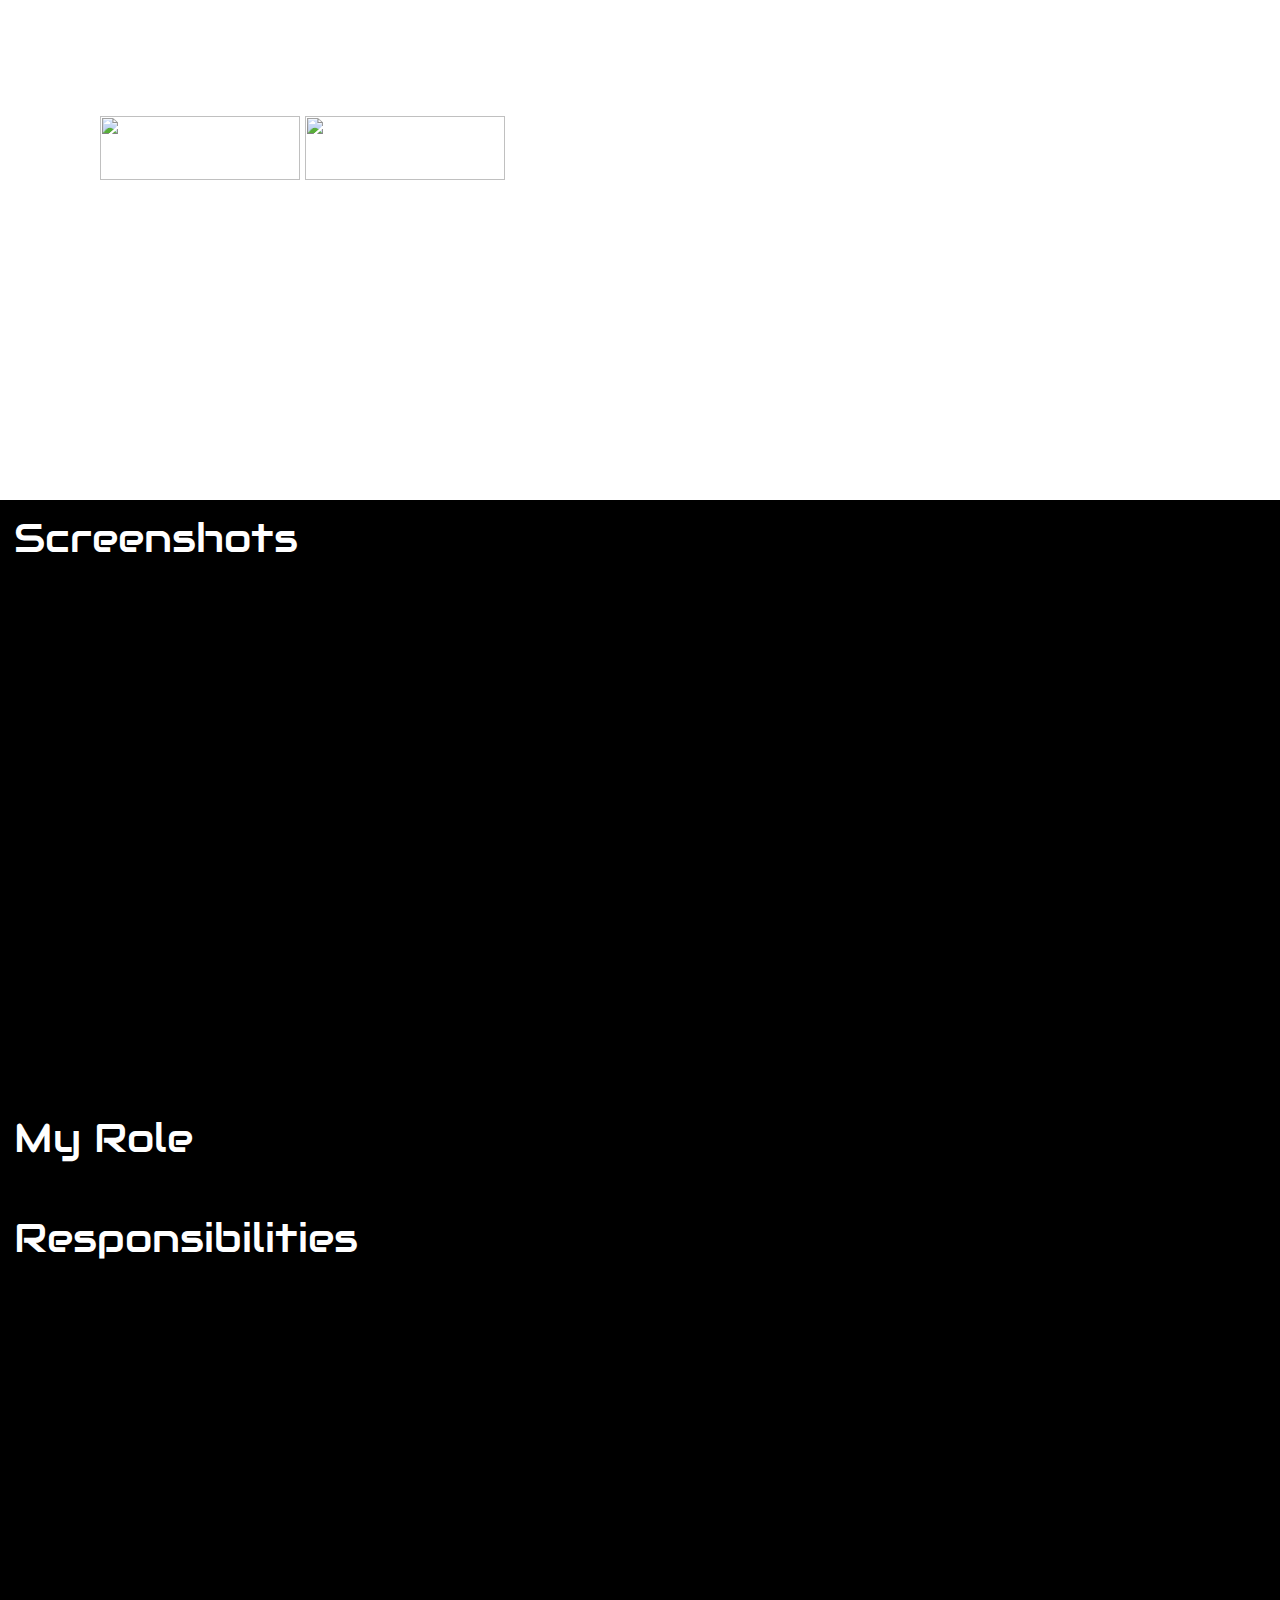
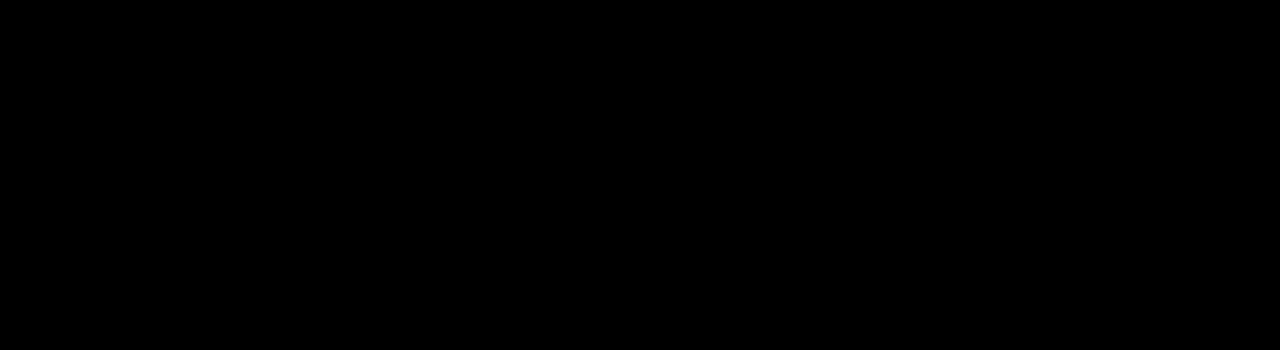
==== details.html @ ed85a32b "new images added" ====
<!DOCTYPE html>
<html>
  <head>
    <meta name="viewport" content="width=device-width, initial-scale=1" />
    <link
      rel="stylesheet"
      href="https://fonts.googleapis.com/css?family=Audiowide"
    />
    <link rel="stylesheet" href="style.css" />
    <link
      rel="stylesheet"
      href="https://maxcdn.bootstrapcdn.com/bootstrap/4.0.0/css/bootstrap.min.css"
      integrity="sha384-Gn5384xqQ1aoWXA+058RXPxPg6fy4IWvTNh0E263XmFcJlSAwiGgFAW/dAiS6JXm"
      crossorigin="anonymous"
      
    />
      <script src="https://ajax.googleapis.com/ajax/libs/jquery/3.5.1/jquery.min.js"></script>
  <script src="https://maxcdn.bootstrapcdn.com/bootstrap/3.4.1/js/bootstrap.min.js"></script>
    <style>
      body {
        font-family: "Audiowide", sans-serif;
      }
    </style>

    <script src="https://code.jquery.com/jquery-1.10.2.js"></script>
  </head>
  <body>
    <!--Navigation bar-->
    <div id="nav-placeholder"></div>

    <section id="project-summary" class="project-summary">
      <div>
        <div style="padding: 100px">
          <h1 id="project-title"></h1>
          <p id="project-description"></p>
          <a id="appstore-link"
            ><img
              src="images/Download_on_the_App_Store_Badge_US-UK_RGB_blk_092917.svg"
            />
          </a>
          <a id="googleplay-link"><img src="images/android.png" /></a>
        </div>
      </div>
    </section>

    <section id="screenshots" class="scrollmenu">
      <h1>Screenshots</h1>
    </section>
    <section id="role">
      <h1>My Role</h1>
      <p id="role_p"></p>
    </section>
    <section id="responsibilities">
      <h1>Responsibilities</h1>
      <ol id="responsibilities_ol"></ol>
    </section>
    <div id="footer-placeholder" class="footer"></div>
    <script>
      function asdasd() {
        const queryString = window.location.search;
        const urlParams = new URLSearchParams(queryString);
        const projectName = urlParams.get("project");
        $.getJSON("projects.json", function (json) {
          const project = json.find((element) => {
            if (element.name === projectName) {
              return true;
            }
          });
          setUpPage(project);
        });
      }

      function setUpPage(project) {
        console.log(project);
        //setup summary section
        var projectSummarySection = document.getElementById("project-summary");
        var projecTtitle = document.getElementById("project-title");
        var projectDescription = document.getElementById("project-description");
        var role = document.getElementById("role_p");
        var responsibilitiesList = document.getElementById("responsibilities_ol");
        var appstoreLink = document.getElementById("appstore-link");
        var googleplayLink = document.getElementById("googleplay-link");
        projectSummarySection.style.backgroundImage = `url(${project.image})`;
        projectSummarySection.style.position = "top left";
        projecTtitle.innerHTML = project.name;
        projectDescription.innerHTML = project.description;
        role.innerHTML = project.role;
        if (project.appstoreLink == null) {
          $("#failureModal").modal();
        } else {
          appstoreLink.href = project.appstoreLink;
        }
        if (project.googleplayLink == null) {
         // googleplayLink.href = project.googleplayLink
          $("#failureModal").modal("show");
        } else {
          googleplayLink.href = project.googleplayLink;
        }
        
        

        //setup screenshot section
        var projectScreenshotSection = document.getElementById("screenshots");
        project.screenShots.forEach((element) => {
          var img = document.createElement("img");
          img.src = element;
          img.className = "screenshot";
          projectScreenshotSection.appendChild(img);
        });

        //setup responsibilities section
        project.responsibilities.forEach(element => {
          var li = document.createElement("li");
          li.innerHTML = element;
          responsibilitiesList.appendChild(li);
        });
      }

      $(function () {
        $("#nav-placeholder").load("navbar.html");
        $("#footer-placeholder").load("footer2.html");
      });

      asdasd();
    </script>
    <!-- Modal -->
<div class="modal fade" id="failureModal" tabindex="-1" role="dialog" aria-labelledby="exampleModalLabel" aria-hidden="true">
  <div class="modal-dialog" role="document">
    <div class="modal-content">
      <div class="modal-header">
        <h5 class="modal-title" id="exampleModalLabel">Modal title</h5>
        <button type="button" class="close" data-dismiss="modal" aria-label="Close">
          <span aria-hidden="true">&times;</span>
        </button>
      </div>
      <div class="modal-body">
        ...
      </div>
      <div class="modal-footer">
        <button type="button" class="btn btn-secondary" data-dismiss="modal">Close</button>
        <button type="button" class="btn btn-primary">Save changes</button>
      </div>
    </div>
  </div>
</div>
  </body>
</html>
---- style.css ----
.footer {
  position: fixed;
  width: 100%;
  left: 0;
  bottom: 0;
  color: rgb(255, 255, 255);
  text-align: center;
  background-color: rgb(0, 0, 0);
}

.contact-info {
  padding: 10;
  border-radius: 5px;
  background-color: rgb(255, 255, 255,0.1);
}

.contact-info > .child {
    color: rgb(255, 255, 255);
}

.row {
  margin: 0 auto;
  grid-row: 2;
}

.a {
  color: white;
}

.social-media {
  background-color: rgb(255, 255, 255);
}

.btn-outline-danger.custom-btn {
	background-color: rgb(0, 0, 0);
	border-color: rgb(255, 255, 255);
}

.max-width {
    max-width: 1000px;
    /* padding: 0 80px; */
    margin: 150px;
  }

#home {
    color: aliceblue;
    display: flex;
    min-height: 100vh;
    background: url("images/bg.jpg") no-repeat center;
}

.home .max-width {
    width: 100%;
    display: flex;
  }

  .home .max-width .row {
    margin-right: 0;
  }

  .home .home-content .text-1 {
    font-size: 27px;
  }

  body{
    font-family: "Audiowide", sans-serif;
  }

  .project-summary {
    width: 100%;
    height: 500px;
    object-fit: cover;
    background-repeat: no-repeat;
  }
  
  #project-summary  h1,p {
    padding-left: 14px;
    color: white;
  }

  #project-summary img {
    width: 200px;
    height: 64px;
  }

  #screenshots {
    background-color: black;
    width: 100%;
    height: 600px;
  }

  #screenshots.scrollmenu {
    background-color: rgb(0, 0, 0);
    overflow: auto;
    white-space: nowrap;
  }

  #screenshots .screenshot {
    width: 202px;
    height: 450px;
    margin: 14PX;
    border: 1px solid rgb(255, 255, 255);
    border-radius: 10px;
  }
  #screenshots h1 {
    color: rgb(255, 255, 255);
    margin: 14PX;
  }

  #role {
    background-color: black;
    width: 100%;
    height: 100px;
  }

  #role h1 {
    color: rgb(255, 255, 255);
    padding: 14PX;
  }

  #responsibilities {
    background-color: black;
    width: 100%;
    height: 750px;
  }

  #responsibilities h1,ol {
    color: rgb(255, 255, 255);
    padding: 14PX;
  }

  #responsibilities ol {
    margin-left: 14px;
  }
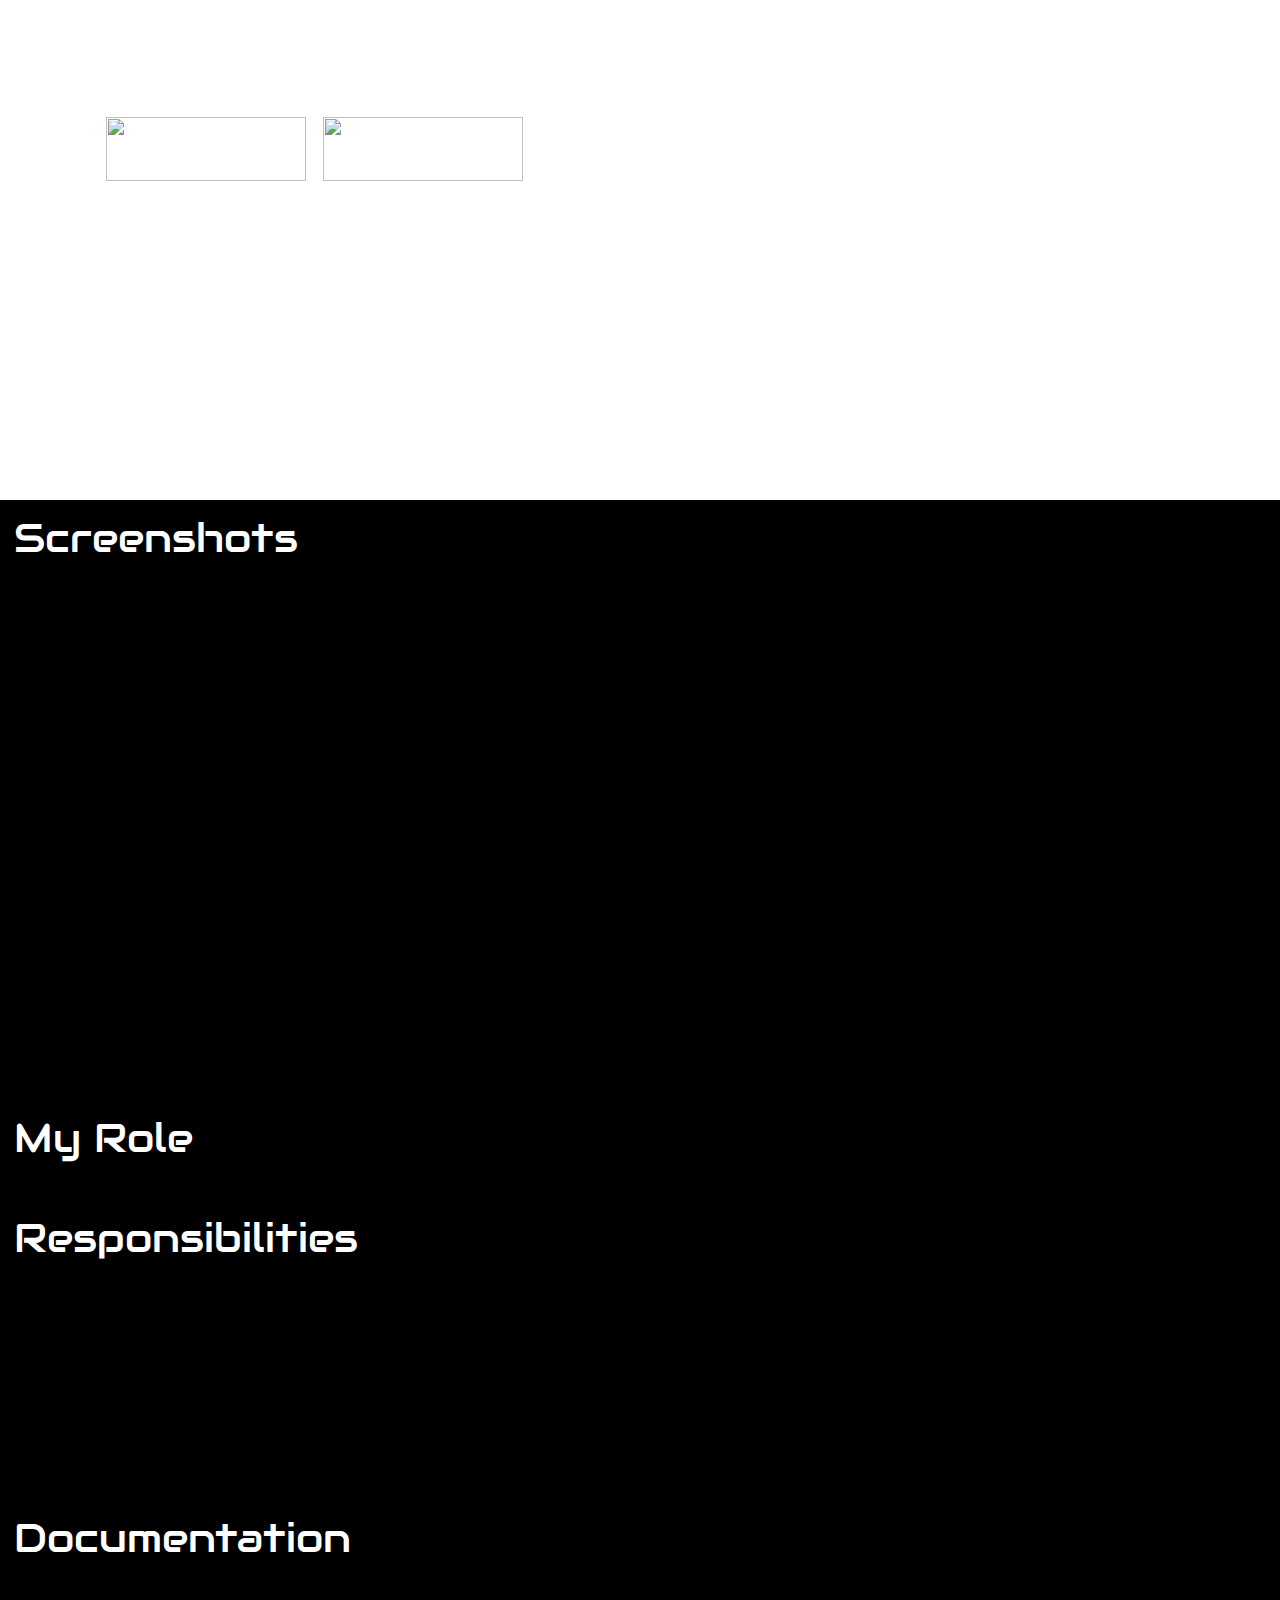
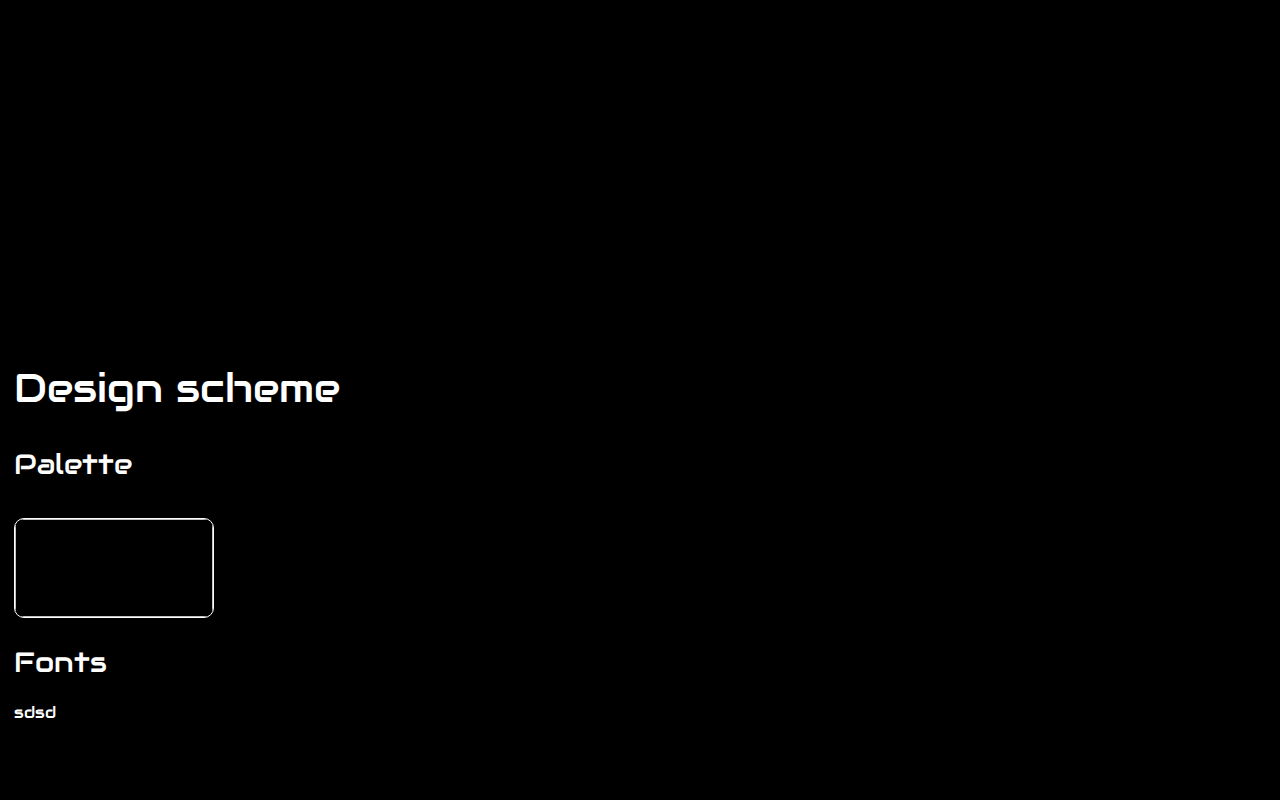
==== commit 4a07bdc9: "more changes to details page" ====
--- a/details.html
+++ b/details.html
@@ -12,17 +12,16 @@
       href="https://maxcdn.bootstrapcdn.com/bootstrap/4.0.0/css/bootstrap.min.css"
       integrity="sha384-Gn5384xqQ1aoWXA+058RXPxPg6fy4IWvTNh0E263XmFcJlSAwiGgFAW/dAiS6JXm"
       crossorigin="anonymous"
-      
     />
-      <script src="https://ajax.googleapis.com/ajax/libs/jquery/3.5.1/jquery.min.js"></script>
-  <script src="https://maxcdn.bootstrapcdn.com/bootstrap/3.4.1/js/bootstrap.min.js"></script>
+    <script src="https://ajax.googleapis.com/ajax/libs/jquery/3.5.1/jquery.min.js"></script>
+    <script src="https://maxcdn.bootstrapcdn.com/bootstrap/4.0.0/js/bootstrap.min.js"></script>
     <style>
       body {
         font-family: "Audiowide", sans-serif;
       }
     </style>
 
-    <script src="https://code.jquery.com/jquery-1.10.2.js"></script>
+    <!-- <script src="https://code.jquery.com/jquery-1.10.2.js"></script> -->
   </head>
   <body>
     <!--Navigation bar-->
@@ -33,12 +32,14 @@
         <div style="padding: 100px">
           <h1 id="project-title"></h1>
           <p id="project-description"></p>
-          <a id="appstore-link"
-            ><img
+          <button type="button" id="appstore-link">
+            <img
               src="images/Download_on_the_App_Store_Badge_US-UK_RGB_blk_092917.svg"
             />
-          </a>
-          <a id="googleplay-link"><img src="images/android.png" /></a>
+          </button>
+          <button type="button" id="googleplay-link">
+            <img src="images/android.png" />
+          </button>
         </div>
       </div>
     </section>
@@ -53,6 +54,21 @@
     <section id="responsibilities">
       <h1>Responsibilities</h1>
       <ol id="responsibilities_ol"></ol>
+    </section>
+    <section id="documentation">
+      <h1>Documentation</h1>
+    </section>
+    <section id="design-scheme">
+      <h1>Design scheme</h1>
+      <div class="color">
+        <h3>Palette</h3>
+        <img id="pallete-image"/>
+      </div>
+      <div class="fonts">
+        <h3>Fonts</h3>
+        <p>sdsd</p>
+      </div>
+      
     </section>
     <div id="footer-placeholder" class="footer"></div>
     <script>
@@ -77,27 +93,32 @@
         var projecTtitle = document.getElementById("project-title");
         var projectDescription = document.getElementById("project-description");
         var role = document.getElementById("role_p");
-        var responsibilitiesList = document.getElementById("responsibilities_ol");
-        var appstoreLink = document.getElementById("appstore-link");
-        var googleplayLink = document.getElementById("googleplay-link");
+        var responsibilitiesList = document.getElementById(
+          "responsibilities_ol"
+        );
+        var appstoreButton = document.getElementById("appstore-link");
+        var googleplayButton = document.getElementById("googleplay-link");
+        var palatteImage = document.getElementById("pallete-image");
         projectSummarySection.style.backgroundImage = `url(${project.image})`;
         projectSummarySection.style.position = "top left";
         projecTtitle.innerHTML = project.name;
         projectDescription.innerHTML = project.description;
         role.innerHTML = project.role;
-        if (project.appstoreLink == null) {
-          $("#failureModal").modal();
-        } else {
-          appstoreLink.href = project.appstoreLink;
-        }
-        if (project.googleplayLink == null) {
-         // googleplayLink.href = project.googleplayLink
-          $("#failureModal").modal("show");
-        } else {
-          googleplayLink.href = project.googleplayLink;
-        }
-        
-        
+
+        appstoreButton.addEventListener("click", function () {
+          if ((project.appstoreLink == null)) {
+            $("#myModal").modal();
+          } else {
+           window.open(project.appstoreLink, "_blank");
+          }
+        });
+        googleplayButton.addEventListener("click", function () {
+          if ((project.googleplayLink == null)) {
+            $("#myModal").modal();
+          } else {
+            window.open(project.googleplayLink, "_blank");
+          }
+        });
 
         //setup screenshot section
         var projectScreenshotSection = document.getElementById("screenshots");
@@ -109,13 +130,18 @@
         });
 
         //setup responsibilities section
-        project.responsibilities.forEach(element => {
+        project.responsibilities.forEach((element) => {
           var li = document.createElement("li");
           li.innerHTML = element;
           responsibilitiesList.appendChild(li);
         });
+
+        //setup design Scheme
+      palatteImage.src = project.design_scheme.color;
+
       }
 
+      
       $(function () {
         $("#nav-placeholder").load("navbar.html");
         $("#footer-placeholder").load("footer2.html");
@@ -124,24 +150,45 @@
       asdasd();
     </script>
     <!-- Modal -->
-<div class="modal fade" id="failureModal" tabindex="-1" role="dialog" aria-labelledby="exampleModalLabel" aria-hidden="true">
-  <div class="modal-dialog" role="document">
-    <div class="modal-content">
-      <div class="modal-header">
-        <h5 class="modal-title" id="exampleModalLabel">Modal title</h5>
-        <button type="button" class="close" data-dismiss="modal" aria-label="Close">
-          <span aria-hidden="true">&times;</span>
-        </button>
-      </div>
-      <div class="modal-body">
-        ...
-      </div>
-      <div class="modal-footer">
-        <button type="button" class="btn btn-secondary" data-dismiss="modal">Close</button>
-        <button type="button" class="btn btn-primary">Save changes</button>
+    <div
+      class="modal fade"
+      id="myModal"
+      tabindex="-1"
+      role="dialog"
+      aria-labelledby="exampleModalLabel"
+      aria-hidden="true"
+    >
+      <div class="modal-dialog" role="document">
+        <div class="modal-content">
+          <div class="modal-header">
+            <h5 class="modal-title" id="exampleModalLabel">Link not found</h5>
+            <button
+              type="button"
+              class="close"
+              data-dismiss="modal"
+              aria-label="Close"
+            >
+              <span aria-hidden="true">&times;</span>
+            </button>
+          </div>
+          <div class="modal-body">
+            <h4>This may due to</h4>
+      <ol id="responsibilities_ol"></ol>
+      <li>App has been removed from store</li>
+      <li>App is being developed</li>
+      <li>Server errors</li>
+          </div>
+          <div class="modal-footer">
+            <button
+              type="button"
+              class="btn btn-secondary"
+              data-dismiss="modal"
+            >
+              Close
+            </button>
+          </div>
+        </div>
       </div>
     </div>
-  </div>
-</div>
   </body>
 </html>
--- a/style.css
+++ b/style.css
@@ -84,6 +84,11 @@
     height: 64px;
   }
 
+  #project-summary button {
+    background-color: rgba(0, 0, 0, 0);
+    border: 0ch;
+  }
+
   #screenshots {
     background-color: black;
     width: 100%;
@@ -100,6 +105,7 @@
     width: 202px;
     height: 450px;
     margin: 14PX;
+    object-fit: cover;
     border: 1px solid rgb(255, 255, 255);
     border-radius: 10px;
   }
@@ -122,7 +128,7 @@
   #responsibilities {
     background-color: black;
     width: 100%;
-    height: 750px;
+    height: 300px;
   }
 
   #responsibilities h1,ol {
@@ -132,4 +138,40 @@
 
   #responsibilities ol {
     margin-left: 14px;
+  }
+
+  #documentation {
+    background-color: black;
+    width: 100%;
+    height: 450px;
+  }
+
+  #documentation h1,ol {
+    color: rgb(255, 255, 255);
+    padding: 14PX;
+  }
+
+  #design-scheme {
+    background-color: black;
+    width: 100%;
+    height: 450px;
+  }
+
+  #design-scheme h1 {
+    color: rgb(255, 255, 255);
+    padding: 14PX;
+  }
+
+  #design-scheme h3 {
+    color: rgb(255, 255, 255);
+    padding: 14PX;
+  }
+
+  #design-scheme #pallete-image {
+    width: 200px;
+    height: 100px;
+    margin: 14PX;
+    object-fit: cover;
+    border: 1px solid rgb(255, 255, 255);
+    border-radius: 10px;
   }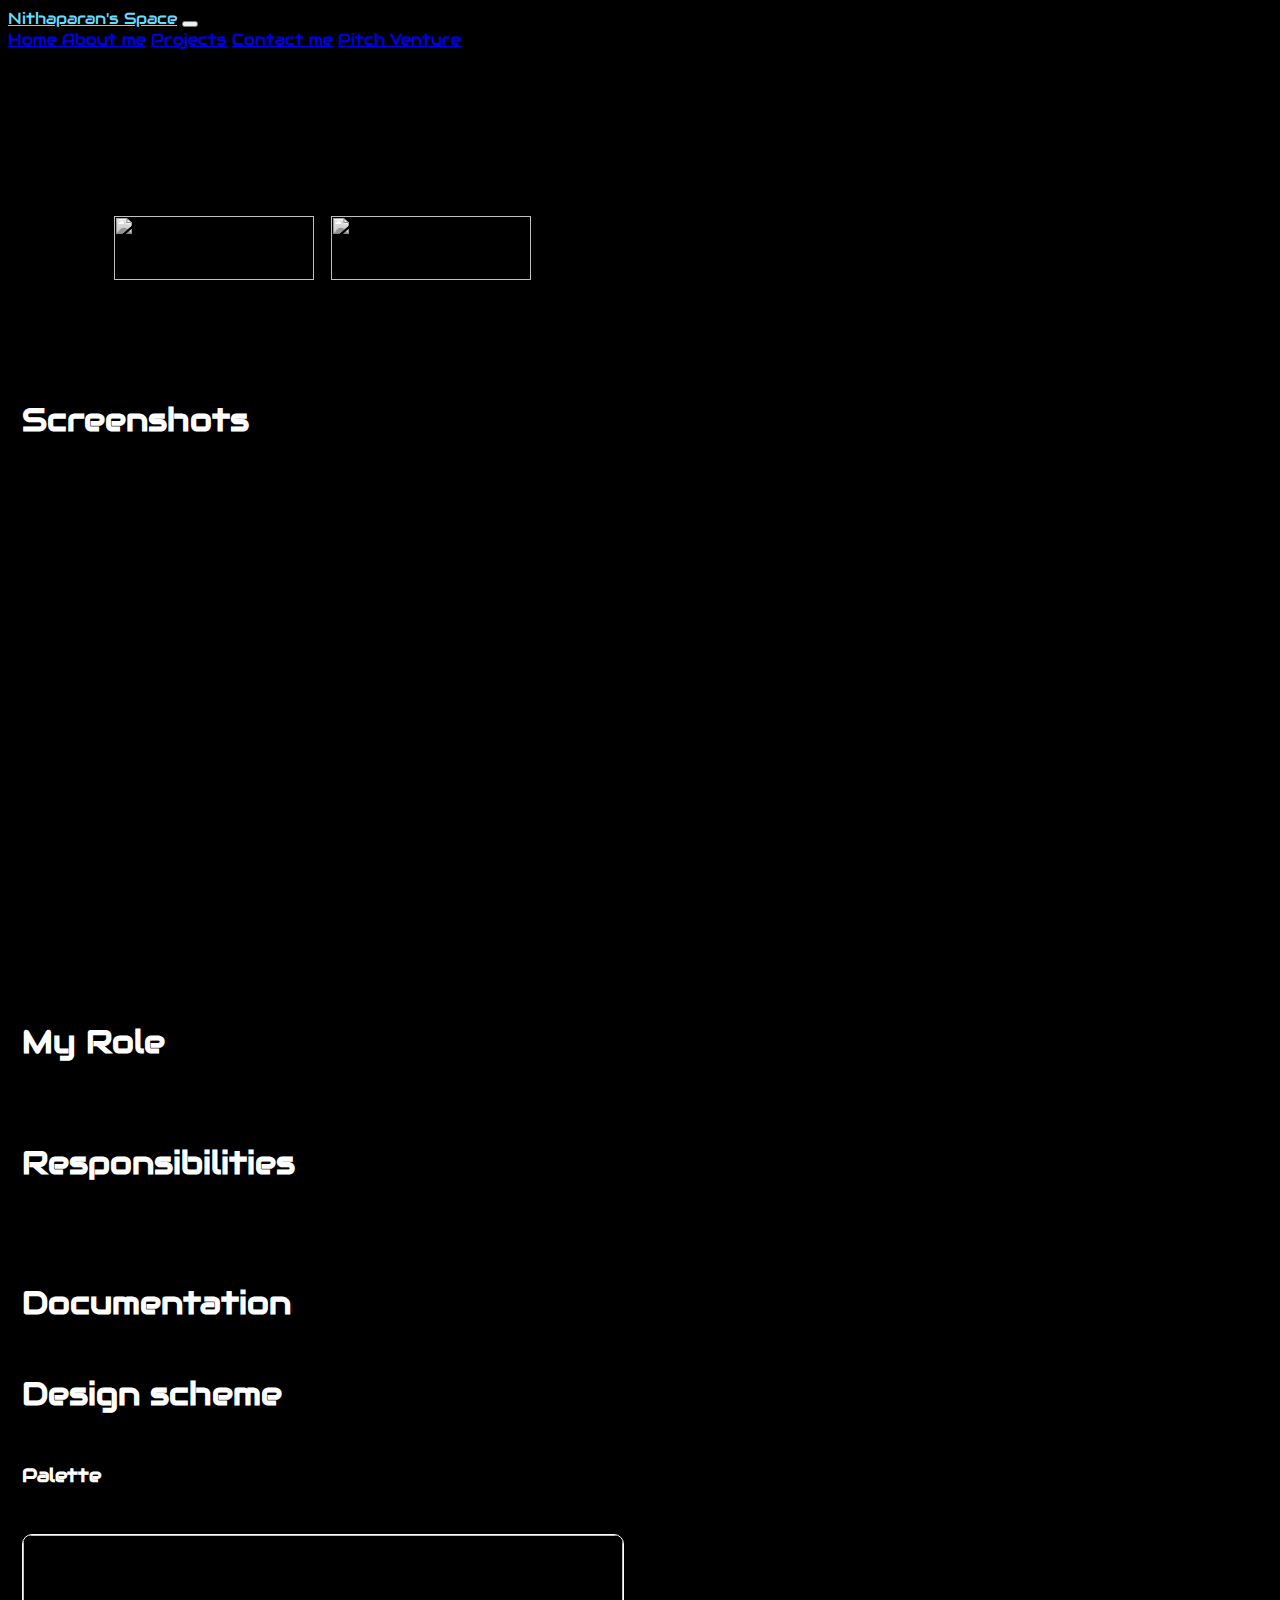
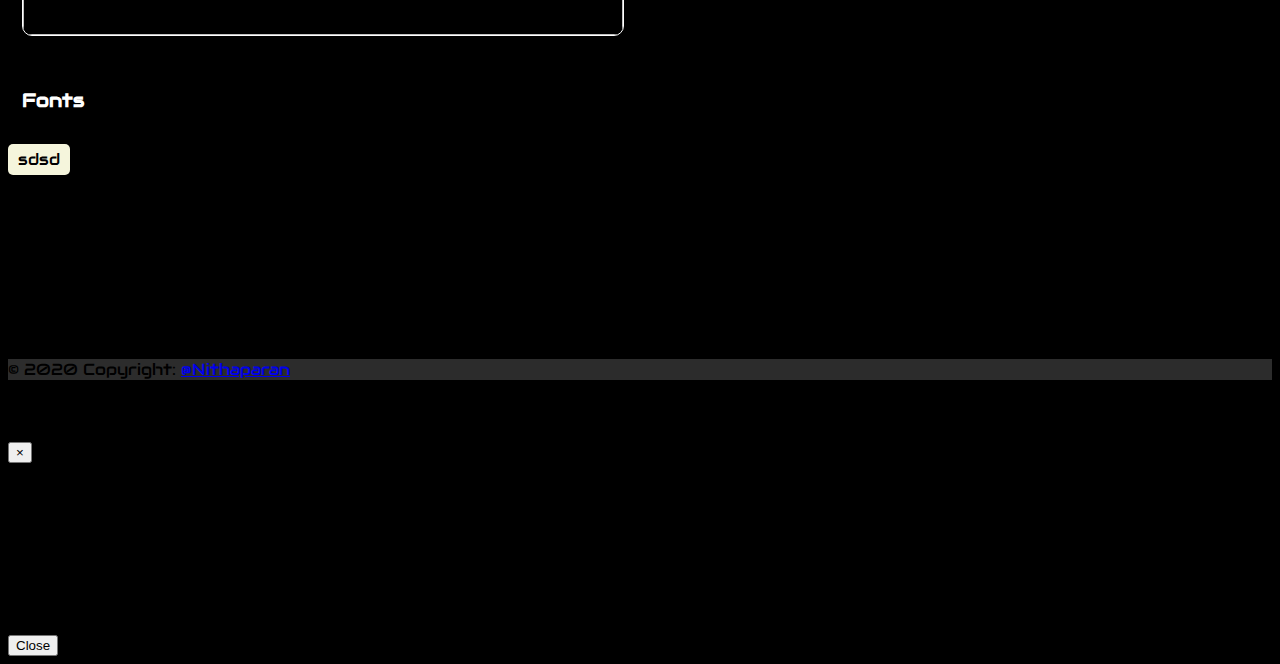
==== commit 97cce434: "landing page finished" ====
--- a/details.html
+++ b/details.html
@@ -7,17 +7,29 @@
       href="https://fonts.googleapis.com/css?family=Audiowide"
     />
     <link rel="stylesheet" href="style.css" />
+    <!-- CSS only -->
     <link
+      href="https://cdn.jsdelivr.net/npm/bootstrap@5.1.3/dist/css/bootstrap.min.css"
       rel="stylesheet"
-      href="https://maxcdn.bootstrapcdn.com/bootstrap/4.0.0/css/bootstrap.min.css"
-      integrity="sha384-Gn5384xqQ1aoWXA+058RXPxPg6fy4IWvTNh0E263XmFcJlSAwiGgFAW/dAiS6JXm"
+      integrity="sha384-1BmE4kWBq78iYhFldvKuhfTAU6auU8tT94WrHftjDbrCEXSU1oBoqyl2QvZ6jIW3"
       crossorigin="anonymous"
     />
+    <!-- JavaScript Bundle with Popper -->
+    <script
+      src="https://cdn.jsdelivr.net/npm/bootstrap@5.1.3/dist/js/bootstrap.bundle.min.js"
+      integrity="sha384-ka7Sk0Gln4gmtz2MlQnikT1wXgYsOg+OMhuP+IlRH9sENBO0LRn5q+8nbTov4+1p"
+      crossorigin="anonymous"
+    ></script>
+    <script
+      src="https://kit.fontawesome.com/13ccb33514.js"
+      crossorigin="anonymous"
+    ></script>
     <script src="https://ajax.googleapis.com/ajax/libs/jquery/3.5.1/jquery.min.js"></script>
     <script src="https://maxcdn.bootstrapcdn.com/bootstrap/4.0.0/js/bootstrap.min.js"></script>
     <style>
       body {
         font-family: "Audiowide", sans-serif;
+        background-color: #000000;
       }
     </style>
 
@@ -25,7 +37,40 @@
   </head>
   <body>
     <!--Navigation bar-->
-    <div id="nav-placeholder"></div>
+    <nav
+      style="color: rgb(0, 0, 0)"
+      class="navbar navbar-expand-lg navbar-dark"
+    >
+      <div class="container-fluid">
+        <a
+          href="index.html"
+          style="color: rgb(103, 220, 255)"
+          class="navbar-brand"
+          >Nithaparan's Space</a
+        >
+        <button
+          type="button"
+          class="navbar-toggler"
+          data-bs-toggle="collapse"
+          data-bs-target="#navbarCollapse"
+        >
+          <span class="navbar-toggler-icon"></span>
+        </button>
+        <div class="collapse navbar-collapse" id="navbarCollapse">
+          <div class="navbar-nav">
+            <a class="nav-item nav-link" href="home.html">Home </a>
+            <a class="nav-item nav-link" href="aboutme.html">About me</a>
+            <a class="nav-item nav-link active" href="projects.html"
+              >Projects</a
+            >
+            <a class="nav-item nav-link" href="contactme.html">Contact me</a>
+            <a class="nav-item nav-link" href="index.html"
+              >Pitch Venture</a
+            >
+          </div>
+        </div>
+      </div>
+    </nav>
 
     <section id="project-summary" class="project-summary">
       <div>
@@ -62,15 +107,61 @@
       <h1>Design scheme</h1>
       <div class="color">
         <h3>Palette</h3>
-        <img id="pallete-image"/>
+        <img id="pallete-image" />
       </div>
       <div class="fonts">
         <h3>Fonts</h3>
         <p>sdsd</p>
       </div>
-      
-    </section>
-    <div id="footer-placeholder" class="footer"></div>
+    </section>
+    
+    <!-- Footer -->
+    <footer class="text-center text-white" style="background-color: #1d1d1d">
+      <!-- Grid container -->
+      <div class="container pt-4">
+        <!-- Section: Social media -->
+        <section class="mb-4">
+          <!-- Github -->
+          <a
+            class="btn btn-link btn-floating btn-lg text-light m-1"
+            href="https://github.com/Nithapran"
+            role="button"
+            data-mdb-ripple-color="dark"
+            ><i class="fab fa-github"></i
+          ></a>
+
+          <!-- Linkedin -->
+          <a
+            class="btn btn-link btn-floating btn-lg text-light m-1"
+            href="https://www.linkedin.com/in/nithaparanfrancis/"
+            role="button"
+            data-mdb-ripple-color="light"
+            ><i class="fab fa-linkedin"></i
+          ></a>
+
+          <!-- Twitter -->
+          <a
+            class="btn btn-link btn-floating btn-lg text-light m-1"
+            href="https://twitter.com/fnithaparan"
+            role="button"
+            data-mdb-ripple-color="dark"
+            ><i class="fab fa-twitter"></i
+          ></a>
+        </section>
+        <!-- Section: Social media -->
+      </div>
+      <!-- Grid container -->
+
+      <!-- Copyright -->
+      <div
+        class="text-center text-light p-3"
+        style="background-color: rgba(106, 106, 106, 0.2)"
+      >
+        © 2020 Copyright:
+        <a class="text-light" href="https://nithapran.github.io">@Nithaparan</a>
+      </div>
+      <!-- Copyright -->
+    </footer>
     <script>
       function asdasd() {
         const queryString = window.location.search;
@@ -106,14 +197,14 @@
         role.innerHTML = project.role;
 
         appstoreButton.addEventListener("click", function () {
-          if ((project.appstoreLink == null)) {
+          if (project.appstoreLink == null) {
             $("#myModal").modal();
           } else {
-           window.open(project.appstoreLink, "_blank");
+            window.open(project.appstoreLink, "_blank");
           }
         });
         googleplayButton.addEventListener("click", function () {
-          if ((project.googleplayLink == null)) {
+          if (project.googleplayLink == null) {
             $("#myModal").modal();
           } else {
             window.open(project.googleplayLink, "_blank");
@@ -137,16 +228,10 @@
         });
 
         //setup design Scheme
-      palatteImage.src = project.design_scheme.color;
-
+        palatteImage.src = project.design_scheme.color;
       }
 
-      
-      $(function () {
-        $("#nav-placeholder").load("navbar.html");
-        $("#footer-placeholder").load("footer2.html");
-      });
-
+     
       asdasd();
     </script>
     <!-- Modal -->
@@ -173,10 +258,10 @@
           </div>
           <div class="modal-body">
             <h4>This may due to</h4>
-      <ol id="responsibilities_ol"></ol>
-      <li>App has been removed from store</li>
-      <li>App is being developed</li>
-      <li>Server errors</li>
+            <ol id="responsibilities_ol"></ol>
+            <li>App has been removed from store</li>
+            <li>App is being developed</li>
+            <li>Server errors</li>
           </div>
           <div class="modal-footer">
             <button
--- a/style.css
+++ b/style.css
@@ -1,3 +1,9 @@
+/* Theme colors */
+:root {
+  --black: rgb(0, 0, 0);
+  --blue: rgb(103, 220, 255);
+  --red: rgb(255, 0, 0);
+}
 
 .footer {
   position: fixed;
@@ -12,11 +18,11 @@
 .contact-info {
   padding: 10;
   border-radius: 5px;
-  background-color: rgb(255, 255, 255,0.1);
+  background-color: rgb(255, 255, 255, 0.1);
 }
 
 .contact-info > .child {
-    color: rgb(255, 255, 255);
+  color: rgb(255, 255, 255);
 }
 
 .row {
@@ -33,145 +39,362 @@
 }
 
 .btn-outline-danger.custom-btn {
-	background-color: rgb(0, 0, 0);
-	border-color: rgb(255, 255, 255);
+  background-color: rgb(0, 0, 0);
+  border-color: rgb(255, 255, 255);
 }
 
 .max-width {
-    max-width: 1000px;
-    /* padding: 0 80px; */
-    margin: 150px;
+  max-width: 1000px;
+  /* padding: 0 80px; */
+  margin: 150px;
+}
+
+#home {
+  width: 100%;
+  height: 600px;
+
+  background-size: 100% auto;
+  object-fit: cover;
+}
+
+#home-content {
+  color: white;
+  margin-left: 50px;
+  position: absolute;
+  top: 50%;
+  -ms-transform: translateY(-50%);
+  transform: translateY(-50%);
+}
+
+body {
+  font-family: "Audiowide", sans-serif;
+}
+
+.project-summary {
+  width: 100%;
+  height: auto;
+  object-fit: cover;
+  background-repeat: no-repeat;
+  filter: grayscale(100%);
+}
+
+#project-summary h1,
+p {
+  padding-left: 14px;
+  color: white;
+}
+
+#project-summary img {
+  width: 200px;
+  height: 64px;
+}
+
+#project-summary button {
+  background-color: rgba(0, 0, 0, 0);
+  border: 0ch;
+  margin-bottom: auto;
+}
+
+#screenshots {
+  background-color: black;
+  width: 100%;
+  height: 600px;
+}
+
+#screenshots.scrollmenu {
+  background-color: rgb(0, 0, 0);
+  overflow: auto;
+  white-space: nowrap;
+}
+
+#screenshots .screenshot {
+  width: 202px;
+  height: 450px;
+  margin: 14px;
+  object-fit: cover;
+  border: 1px solid rgb(255, 255, 255);
+  border-radius: 10px;
+}
+#screenshots h1 {
+  color: rgb(255, 255, 255);
+  margin: 14px;
+}
+
+#role {
+  background-color: black;
+  width: 100%;
+  height: 100px;
+}
+
+#role h1 {
+  color: rgb(255, 255, 255);
+  padding: 14px;
+}
+
+#responsibilities {
+  background-color: black;
+  width: 100%;
+  height: auto;
+}
+
+#responsibilities h1,
+ol {
+  color: rgb(255, 255, 255);
+  padding: 14px;
+}
+
+#responsibilities ol {
+  margin-left: 14px;
+}
+
+#documentation {
+  background-color: black;
+  width: 100%;
+  height: auto;
+}
+
+#documentation h1,
+ol {
+  color: rgb(255, 255, 255);
+  padding: 14px;
+}
+
+#design-scheme {
+  background-color: black;
+  width: 100%;
+  height: 600px;
+}
+
+#design-scheme h1 {
+  color: rgb(255, 255, 255);
+  padding: 14px;
+}
+
+#design-scheme h3 {
+  color: rgb(255, 255, 255);
+  padding: 14px;
+}
+
+#design-scheme #pallete-image {
+  width: 600px;
+  height: 100px;
+  margin: 14px;
+  object-fit: cover;
+  border: 1px solid rgb(255, 255, 255);
+  border-radius: 10px;
+}
+
+#design-scheme p {
+  color: black;
+  width: max-content;
+  background-color: beige;
+  padding-top: 5px;
+  padding-bottom: 5px;
+  padding-left: 10px;
+  padding-right: 10px;
+  border-radius: 5px;
+}
+
+/* #introduction {
+   border: 2px solid black;
+  padding: 25px;
+  background: url(images/about-bg2.png);
+  background-repeat: no-repeat;
+  background-size: auto;
+  } */
+#introduction {
+  width: 100%;
+  height: 600px;
+
+  background-size: 100% auto;
+  object-fit: cover;
+}
+
+#introduction h1,
+p {
+  padding: 14px;
+  color: rgb(255, 255, 255);
+}
+
+#introduction p {
+  width: 50%;
+}
+
+.center-vertically {
+  margin: 0;
+  position: absolute;
+  top: 50%;
+  -ms-transform: translateY(-50%);
+  transform: translateY(-50%);
+}
+
+#work-history h3 {
+  margin-left: 14px;
+  margin-right: 14px;
+  color: rgb(255, 255, 255);
+  width: 15%;
+}
+
+#work-edu-history-container {
+  margin-left: 10px;
+  margin-right: 10px;
+  margin-bottom: 10px;
+  background-color: #3f3f3f;
+  border-radius: 15px;
+  width: 80%;
+}
+
+#work-edu-history-job-title {
+  margin-left: 20px;
+  margin-top: 20px;
+  color: white;
+}
+
+#work-edu-history-job-summary {
+  margin-left: 20px;
+  margin-right: 20px;
+  margin-bottom: 20px;
+  color: rgb(159, 159, 159);
+  word-wrap: break-word;
+}
+
+#work-edu-history-container #work-edu-history-firm {
+  margin-left: 20px;
+  color: rgb(255, 0, 0);
+}
+
+#work-edu-history-container #seperator {
+  color: rgb(255, 255, 255);
+}
+
+#work-edu-history-container #period {
+  color: rgb(103, 220, 255);
+}
+
+#contact-form-container {
+  background-color: rgba(172, 172, 172, 0.5);
+  border-radius: 30px;
+  border-width: 1px;
+  border-color: rgb(255, 255, 255);
+  padding: 10px;
+  width: 50%;
+}
+
+#contact-form {
+  width: 100%;
+  height: 430px;
+
+  background-size: 100% auto;
+  object-fit: cover;
+  background-repeat: no-repeat;
+}
+
+#landing-header {
+  width: 100%;
+  height: auto;
+}
+
+#landing-header img {
+  height: 500px;
+  width: auto;
+}
+
+#landing-header #div2 {
+  justify-content: center;
+  align-items: center;
+  display: flex;
+  width: 50%;
+}
+
+#landing-header h1 {
+  color: white;
+}
+
+#landing-header h1:nth-of-type(4) {
+  color: var(--red);
+}
+
+#landing-header-content #div1 {
+  width: 50%;
+  display: flex;
+  justify-content: center;
+  align-items: center;
+  height: auto;
+  margin-top: 60px;
+  margin-right: 60px;
+  margin-bottom: 60px;
+}
+
+#landing-header-content #div1 button {
+  background-color: rgb(255, 255, 255, 0);
+  border: 0ch;
+  height: max-content;
+}
+#landing-header-content #div1 img {
+  background-color: rgb(255, 250, 250, 0);
+  height: 250px;
+  width: 100%;
+}
+
+@media (max-width: 568px) {
+  #landing-header-content #div1 {
+    padding: 0px;
+    width: 100%;
+    flex-direction: column;
+    align-items: center;
+    text-align: center;
+    margin: 10px;
   }
-
-#home {
-    color: aliceblue;
-    display: flex;
-    min-height: 100vh;
-    background: url("images/bg.jpg") no-repeat center;
-}
-
-.home .max-width {
+  #landing-header-content {
+    flex-direction: column;
+    align-items: center;
+  }
+}
+
+#steps-section #steps-section-content {
+  color: white;
+  width: 100%;
+}
+
+#steps-section #steps-section-content  img {
+  height: 400px;
+  width: auto;
+}
+
+#steps-section #steps-section-content > div {
+  text-align: center;
+  margin: 5px;
+  background-color: rgb(130, 130, 130,0.5);
+  border-radius: 10px;
+  border-width: 0.5px;
+  border-color: rgb(255, 255, 255);
+  width: 100%;
+}
+
+#steps-section h4 {
+  color: rgb(255, 0, 0);
+  text-align: center;
+  margin-top: 10px;
+  margin-bottom: 10px;
+}
+
+#feature-section{
+  color: white;
+  
+}
+
+@media (max-width: 568px) {
+  #steps-section #steps-section-content  div {
+    padding: 0px;
     width: 100%;
-    display: flex;
+    flex-direction: column;
+    align-items: center;
+    text-align: center;
+    margin: 10px;
   }
 
-  .home .max-width .row {
-    margin-right: 0;
+  #feature-section {
+    align-items: center;
+  text-align: center;
   }
-
-  .home .home-content .text-1 {
-    font-size: 27px;
-  }
-
-  body{
-    font-family: "Audiowide", sans-serif;
-  }
-
-  .project-summary {
-    width: 100%;
-    height: 500px;
-    object-fit: cover;
-    background-repeat: no-repeat;
-  }
-  
-  #project-summary  h1,p {
-    padding-left: 14px;
-    color: white;
-  }
-
-  #project-summary img {
-    width: 200px;
-    height: 64px;
-  }
-
-  #project-summary button {
-    background-color: rgba(0, 0, 0, 0);
-    border: 0ch;
-  }
-
-  #screenshots {
-    background-color: black;
-    width: 100%;
-    height: 600px;
-  }
-
-  #screenshots.scrollmenu {
-    background-color: rgb(0, 0, 0);
-    overflow: auto;
-    white-space: nowrap;
-  }
-
-  #screenshots .screenshot {
-    width: 202px;
-    height: 450px;
-    margin: 14PX;
-    object-fit: cover;
-    border: 1px solid rgb(255, 255, 255);
-    border-radius: 10px;
-  }
-  #screenshots h1 {
-    color: rgb(255, 255, 255);
-    margin: 14PX;
-  }
-
-  #role {
-    background-color: black;
-    width: 100%;
-    height: 100px;
-  }
-
-  #role h1 {
-    color: rgb(255, 255, 255);
-    padding: 14PX;
-  }
-
-  #responsibilities {
-    background-color: black;
-    width: 100%;
-    height: 300px;
-  }
-
-  #responsibilities h1,ol {
-    color: rgb(255, 255, 255);
-    padding: 14PX;
-  }
-
-  #responsibilities ol {
-    margin-left: 14px;
-  }
-
-  #documentation {
-    background-color: black;
-    width: 100%;
-    height: 450px;
-  }
-
-  #documentation h1,ol {
-    color: rgb(255, 255, 255);
-    padding: 14PX;
-  }
-
-  #design-scheme {
-    background-color: black;
-    width: 100%;
-    height: 450px;
-  }
-
-  #design-scheme h1 {
-    color: rgb(255, 255, 255);
-    padding: 14PX;
-  }
-
-  #design-scheme h3 {
-    color: rgb(255, 255, 255);
-    padding: 14PX;
-  }
-
-  #design-scheme #pallete-image {
-    width: 200px;
-    height: 100px;
-    margin: 14PX;
-    object-fit: cover;
-    border: 1px solid rgb(255, 255, 255);
-    border-radius: 10px;
-  }+}
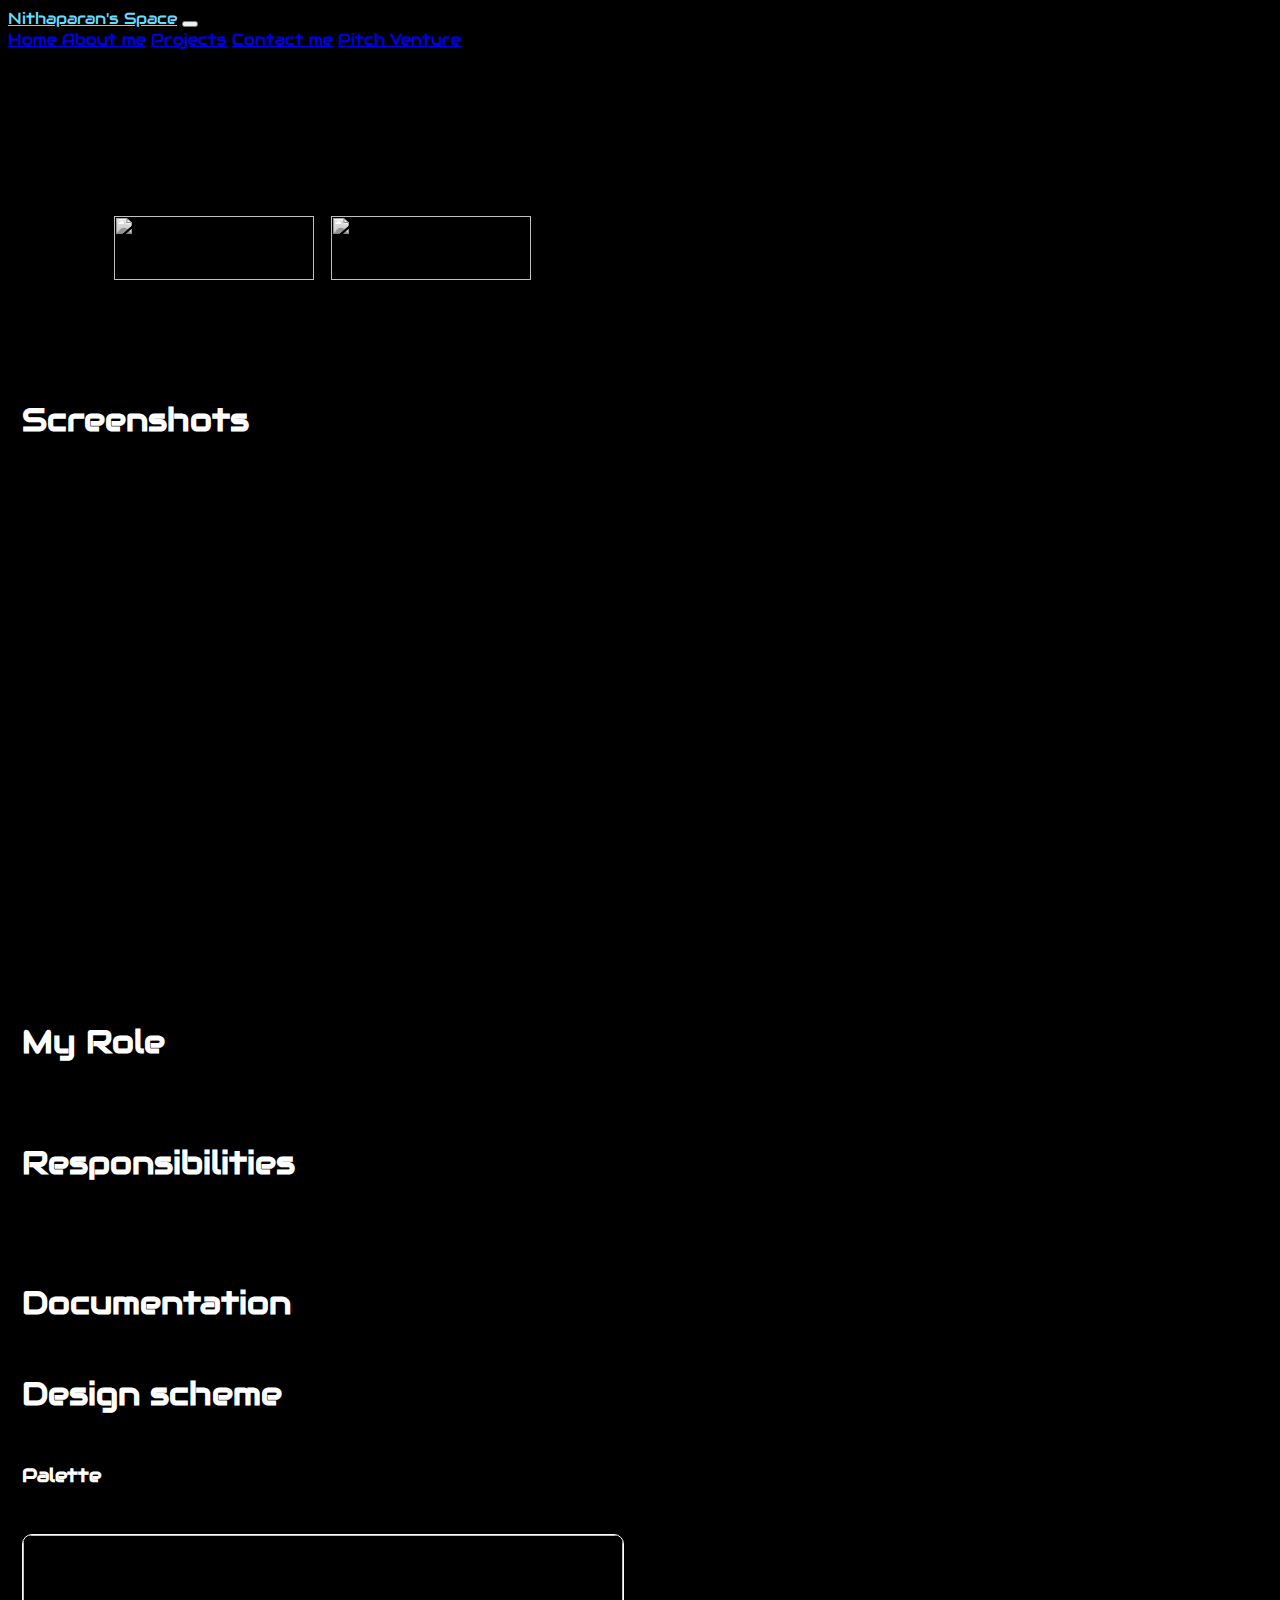
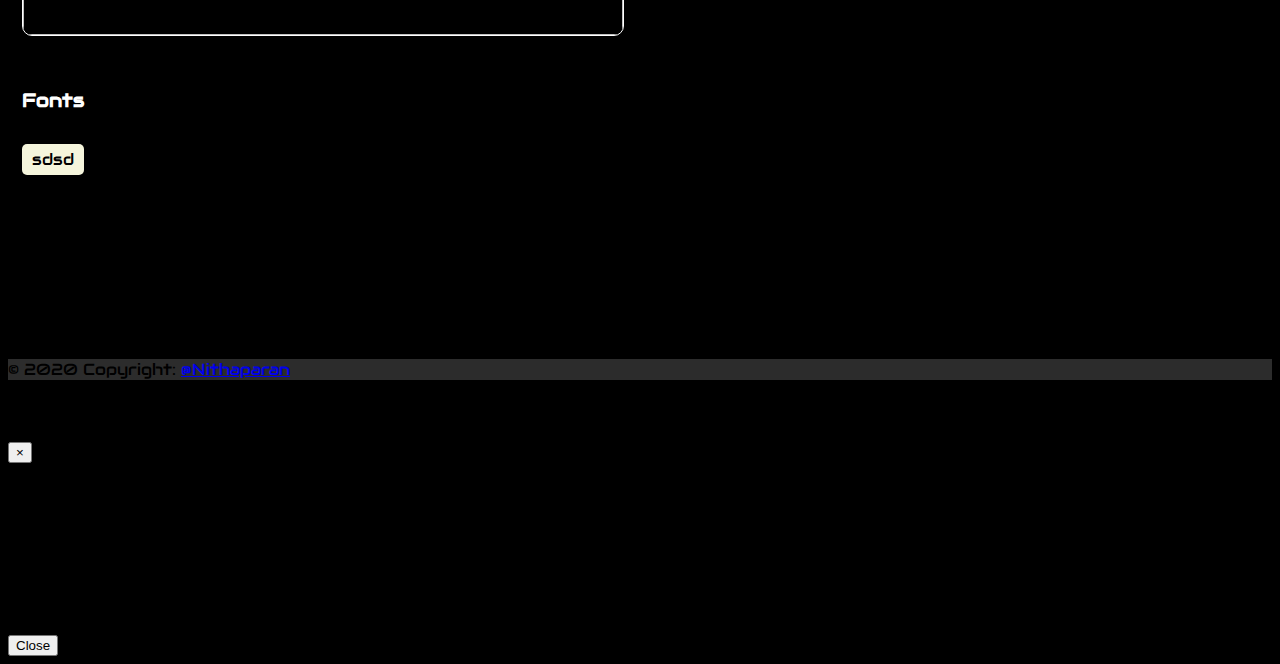
==== commit 1334185b: "more projects and images added" ====
--- a/details.html
+++ b/details.html
@@ -111,7 +111,7 @@
       </div>
       <div class="fonts">
         <h3>Fonts</h3>
-        <p>sdsd</p>
+        <p id="project-font">sdsd</p>
       </div>
     </section>
     
@@ -190,7 +190,8 @@
         var appstoreButton = document.getElementById("appstore-link");
         var googleplayButton = document.getElementById("googleplay-link");
         var palatteImage = document.getElementById("pallete-image");
-        projectSummarySection.style.backgroundImage = `url(${project.image})`;
+        var projectFont = document.getElementById("project-font");
+        projectSummarySection.style.backgroundImage = `url(images/detail-page-bg.jpg)`;
         projectSummarySection.style.position = "top left";
         projecTtitle.innerHTML = project.name;
         projectDescription.innerHTML = project.description;
@@ -227,8 +228,18 @@
           responsibilitiesList.appendChild(li);
         });
 
+        //setup doc section
+        var projectScreenshotSection = document.getElementById("documentation");
+        project.documentation.forEach((element) => {
+          var img = document.createElement("img");
+          img.src = element;
+          img.className = "screenshot";
+          projectScreenshotSection.appendChild(img);
+        });
+
         //setup design Scheme
         palatteImage.src = project.design_scheme.color;
+        projectFont.innerHTML = project.design_scheme.font;
       }
 
      
--- a/style.css
+++ b/style.css
@@ -84,6 +84,11 @@
   color: white;
 }
 
+#project-summary p {
+  background-color: rgb(0, 0, 0,0.3);
+  border-radius: 15px;
+}
+
 #project-summary img {
   width: 200px;
   height: 64px;
@@ -124,12 +129,14 @@
   background-color: black;
   width: 100%;
   height: 100px;
+  margin-bottom: 20px;
 }
 
 #role h1 {
   color: rgb(255, 255, 255);
   padding: 14px;
 }
+
 
 #responsibilities {
   background-color: black;
@@ -159,6 +166,13 @@
   padding: 14px;
 }
 
+#documentation img {
+  border-radius: 20px;
+  margin: 10px;
+  width: 400px;
+  height: auto;
+}
+
 #design-scheme {
   background-color: black;
   width: 100%;
@@ -168,6 +182,11 @@
 #design-scheme h1 {
   color: rgb(255, 255, 255);
   padding: 14px;
+}
+
+#design-scheme p {
+  color: rgb(255, 255, 255);
+  margin-left: 14px;
 }
 
 #design-scheme h3 {
@@ -235,13 +254,30 @@
   width: 15%;
 }
 
+@media (max-width: 568px) {
+  
+
+  #work-history > h3 {
+    width: 100%;
+    align-items: center;
+  text-align: center;
+  }
+
+  #work-history  #work-edu-history-container {
+    width: 80%;
+    align-items: center;
+    margin-left: 10%; 
+    margin-right: 10%;
+  }
+}
+
 #work-edu-history-container {
   margin-left: 10px;
   margin-right: 10px;
   margin-bottom: 10px;
   background-color: #3f3f3f;
   border-radius: 15px;
-  width: 80%;
+  width: auto;
 }
 
 #work-edu-history-job-title {
@@ -398,3 +434,22 @@
   text-align: center;
   }
 }
+
+
+
+#project-div{
+  color: white;
+  background-color: #3f3f3f;
+  border-radius: 15px;
+  margin: 10px;
+  text-align: center;
+}
+
+#project-image {
+  border-radius: 15px;
+}
+
+#project-title {
+  margin-top: 10px;
+}
+
